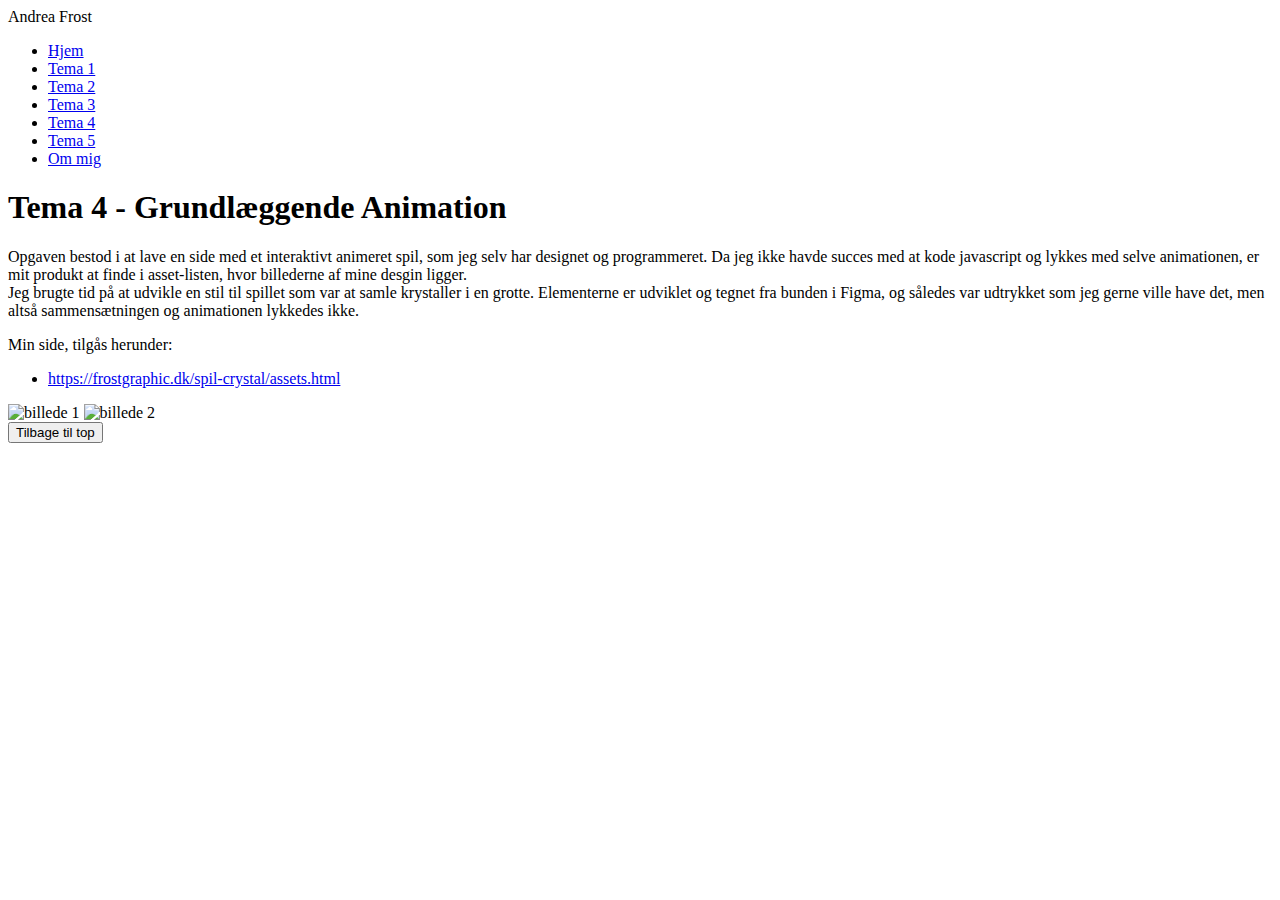
==== tema-4.html @ b84d3f1f "Add files via upload" ====
<!DOCTYPE html>
<html lang="en">
  <head>
    <meta charset="UTF-8" />
    <meta name="viewport" content="width=device-width, initial-scale=1.0" />
    <title>Tema 4</title>
    <meta name="robots" content="noindex" />
    <link rel="stylesheet" href="css/style.css" />
  </head>
  <body>
    <header>
      <nav class="navbar">
        <div class="logo">Andrea Frost</div>
        <ul class="menu">
          <li><a href="index.html">Hjem</a></li>
          <li><a href="tema-1.html">Tema 1</a></li>
          <li><a href="tema-2.html">Tema 2</a></li>
          <li><a href="tema-3.html">Tema 3</a></li>
          <li><a href="tema-4.html">Tema 4</a></li>
          <li><a href="tema-5.html">Tema 5</a></li>
          <li><a href="om-mig.html">Om mig</a></li>
        </ul>
      </nav>
    </header>
    <main>
      <h1>Tema 4 - Grundlæggende Animation</h1>
      <section class="grid-1-1">
        <p>
          Opgaven bestod i at lave en side med et interaktivt animeret spil, som
          jeg selv har designet og programmeret. Da jeg ikke havde succes med at
          kode javascript og lykkes med selve animationen, er mit produkt at
          finde i asset-listen, hvor billederne af mine desgin ligger.
          <br />
          Jeg brugte tid på at udvikle en stil til spillet som var at samle
          krystaller i en grotte. Elementerne er udviklet og tegnet fra bunden i
          Figma, og således var udtrykket som jeg gerne ville have det, men
          altså sammensætningen og animationen lykkedes ikke.
        </p>
        <p>Min side, tilgås herunder:</p>
      </section>

      <section class="solution-links">
        <ul>
          <li>
            <a
              href="https://frostgraphic.dk/spil-crystal/assets.html"
              target="_blank"
              >https://frostgraphic.dk/spil-crystal/assets.html</a
            >
          </li>
        </ul>
      </section>

      <img src="../eksamen_sem1/img/spil-proto.jpeg" alt="billede 1" />
      <img src="../eksamen_sem1/img/aktivitetsdiagram.png" alt="billede 2" />
    </main>
    <footer>
      <button id="backToTop">Tilbage til top</button>
      <script src="script.js"></script>
    </footer>
  </body>
</html>
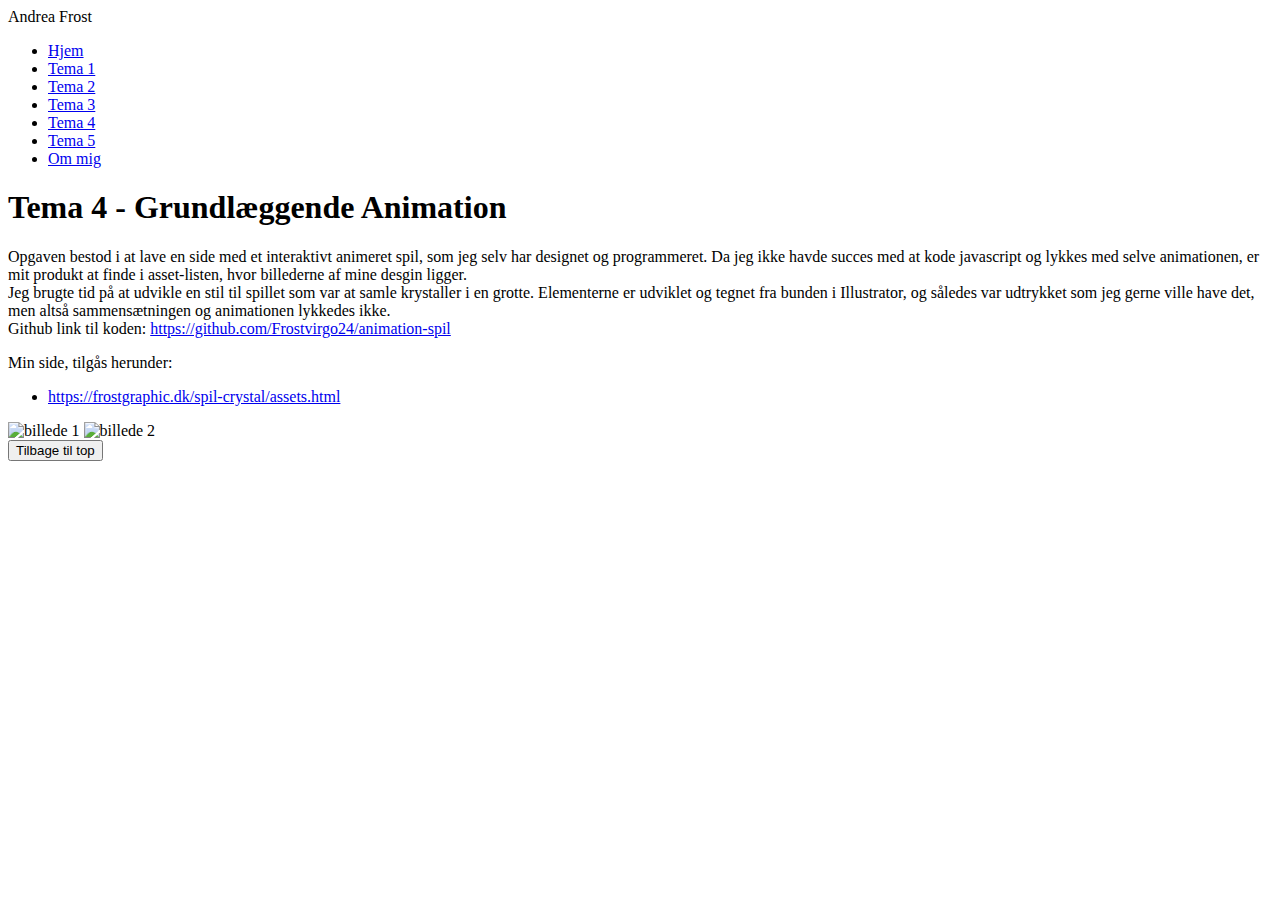
==== commit 38c3c5e1: "Add files via upload" ====
--- a/tema-4.html
+++ b/tema-4.html
@@ -33,8 +33,15 @@
           <br />
           Jeg brugte tid på at udvikle en stil til spillet som var at samle
           krystaller i en grotte. Elementerne er udviklet og tegnet fra bunden i
-          Figma, og således var udtrykket som jeg gerne ville have det, men
-          altså sammensætningen og animationen lykkedes ikke.
+          Illustrator, og således var udtrykket som jeg gerne ville have det,
+          men altså sammensætningen og animationen lykkedes ikke.
+          <br />
+          Github link til koden:
+          <a
+            href="https://github.com/Frostvirgo24/animation-spil"
+            target="_blank"
+            >https://github.com/Frostvirgo24/animation-spil</a
+          >
         </p>
         <p>Min side, tilgås herunder:</p>
       </section>
